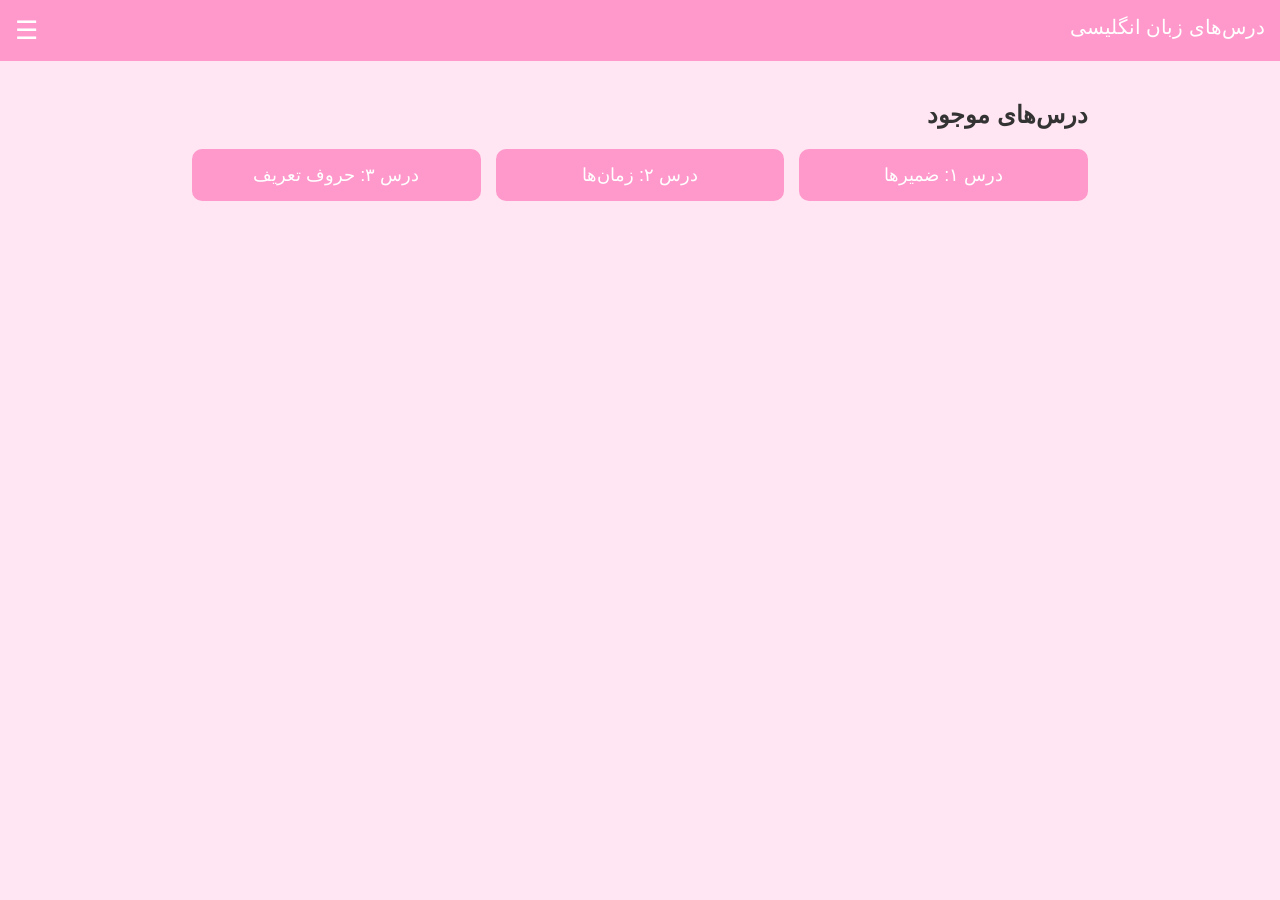
==== lessons.html @ e4d1bf40 "Add files via upload" ====
<!DOCTYPE html>
<html lang="fa">
<head>
    <meta charset="UTF-8">
    <title>درس‌های زبان انگلیسی</title>
    <link rel="stylesheet" href="style.css">
</head>

<body>

<header>
    <div class="logo">درس‌های زبان انگلیسی</div>
    <div class="hamburger" onclick="toggleMenu()">☰</div>
</header>

<nav id="menu">
    <a href="index.html">صفحه اصلی</a>
    <a href="lessons.html">درس‌ها</a>
    <a href="quiz.html">آزمون</a>
</nav>

<div class="container">

    <h2>درس‌های موجود</h2>

    <div class="lesson-buttons">
        <button class="lesson-btn" onclick="showLesson('lesson1')">درس ۱: ضمیرها</button>
        <button class="lesson-btn" onclick="showLesson('lesson2')">درس ۲: زمان‌ها</button>
        <button class="lesson-btn" onclick="showLesson('lesson3')">درس ۳: حروف تعریف</button>
    </div>

    <div id="lessonContent" class="card" style="display:none;"></div>

</div>

<script src="script.js"></script>
</body>
</html>
---- style.css ----
body {
    font-family: "Vazirmatn", sans-serif;
    background: #ffe6f2;
    color: #333;
    direction: rtl;
    margin: 0;
}

header {
    background: #ff99cc;
    padding: 15px;
    display: flex;
    justify-content: space-between;
    font-size: 20px;
    color: #fff;
}

.hamburger {
    cursor: pointer;
    font-size: 26px;
}

#menu {
    display: none;
    background: #ffb3d9;
    padding: 10px;
}

#menu a {
    display: block;
    padding: 10px;
    color: #fff;
    text-decoration: none;
}

.hero {
    text-align: center;
    padding: 60px;
}

.container {
    width: 70%;
    margin: auto;
    padding: 20px;
}

.card {
    background: #ffffff;
    padding: 30px;
    margin: 20px;
    border-radius: 20px;
    box-shadow: 0 4px 12px rgba(255, 182, 193, 0.5);
}

.input {
    width: 100%;
    padding: 12px;
    margin: 10px 0;
    border-radius: 8px;
    border: 1px solid #ff99cc;
    font-size: 16px;
}

.btn {
    width: 100%;
    padding: 15px;
    background: #ff66b3;
    border: none;
    border-radius: 10px;
    font-size: 18px;
    cursor: pointer;
    margin-top: 20px;
    color: #fff;
}

.btn:hover {
    background: #ff85c2;
}

.timer {
    font-size: 24px;
    margin: 20px 0;
    text-align: center;
    color: #d63384;
}

.result-box {
    background: #fff0f5;
    padding: 20px;
    border-radius: 12px;
    margin-top: 20px;
    display: none;
    box-shadow: 0 4px 12px rgba(255, 182, 193, 0.5);
}

.lesson-buttons {
    display: flex;
    gap: 15px;
    margin-bottom: 20px;
}

.lesson-btn {
    flex: 1;
    padding: 15px;
    background: #ff99cc;
    border: none;
    border-radius: 10px;
    font-size: 18px;
    cursor: pointer;
    color: #fff;
    transition: 0.3s;
}

.lesson-btn:hover {
    background: #ff66b3;
    transform: translateY(-3px);
}
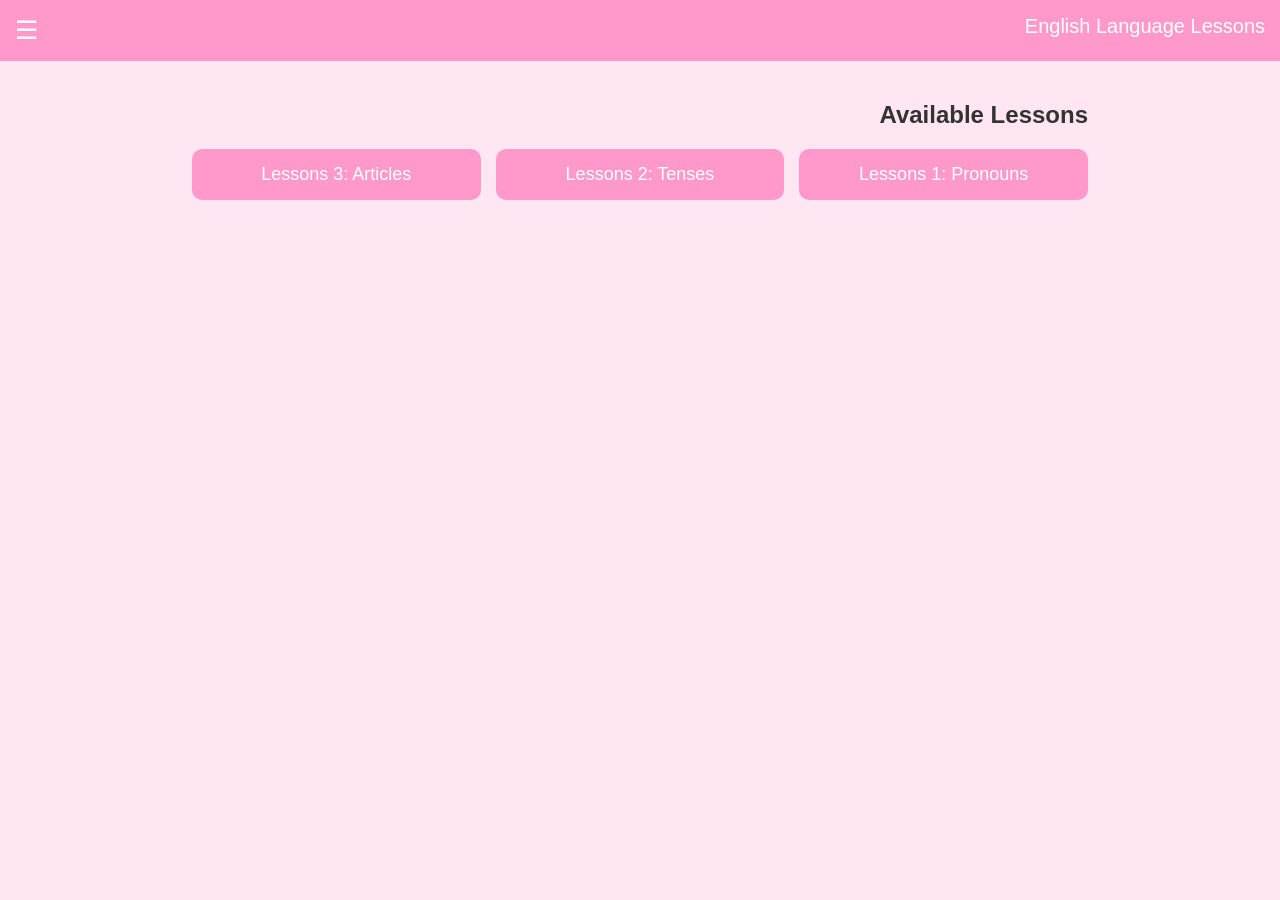
==== commit 07d6ed06: "lessons.html" ====
--- a/lessons.html
+++ b/lessons.html
@@ -1,32 +1,32 @@
 <!DOCTYPE html>
-<html lang="fa">
+<html lang="en">
 <head>
     <meta charset="UTF-8">
-    <title>درس‌های زبان انگلیسی</title>
+    <title>English Language Lessons</title>
     <link rel="stylesheet" href="style.css">
 </head>
 
 <body>
 
 <header>
-    <div class="logo">درس‌های زبان انگلیسی</div>
+    <div class="logo">English Language Lessons</div>
     <div class="hamburger" onclick="toggleMenu()">☰</div>
 </header>
 
 <nav id="menu">
-    <a href="index.html">صفحه اصلی</a>
-    <a href="lessons.html">درس‌ها</a>
-    <a href="quiz.html">آزمون</a>
+    <a href="index.html">Home</a>
+    <a href="lessons.html">Lessons</a>
+    <a href="quiz.html">Quiz</a>
 </nav>
 
 <div class="container">
 
-    <h2>درس‌های موجود</h2>
+    <h2>Available Lessons</h2>
 
     <div class="lesson-buttons">
-        <button class="lesson-btn" onclick="showLesson('lesson1')">درس ۱: ضمیرها</button>
-        <button class="lesson-btn" onclick="showLesson('lesson2')">درس ۲: زمان‌ها</button>
-        <button class="lesson-btn" onclick="showLesson('lesson3')">درس ۳: حروف تعریف</button>
+        <button class="lesson-btn" onclick="showLesson('lesson1')">Lessons 1:  Pronouns </button>
+        <button class="lesson-btn" onclick="showLesson('lesson2')">Lessons 2: Tenses</button>
+        <button class="lesson-btn" onclick="showLesson('lesson3')">Lessons 3: Articles  </button>
     </div>
 
     <div id="lessonContent" class="card" style="display:none;"></div>
@@ -35,4 +35,4 @@
 
 <script src="script.js"></script>
 </body>
-</html>+</html>
